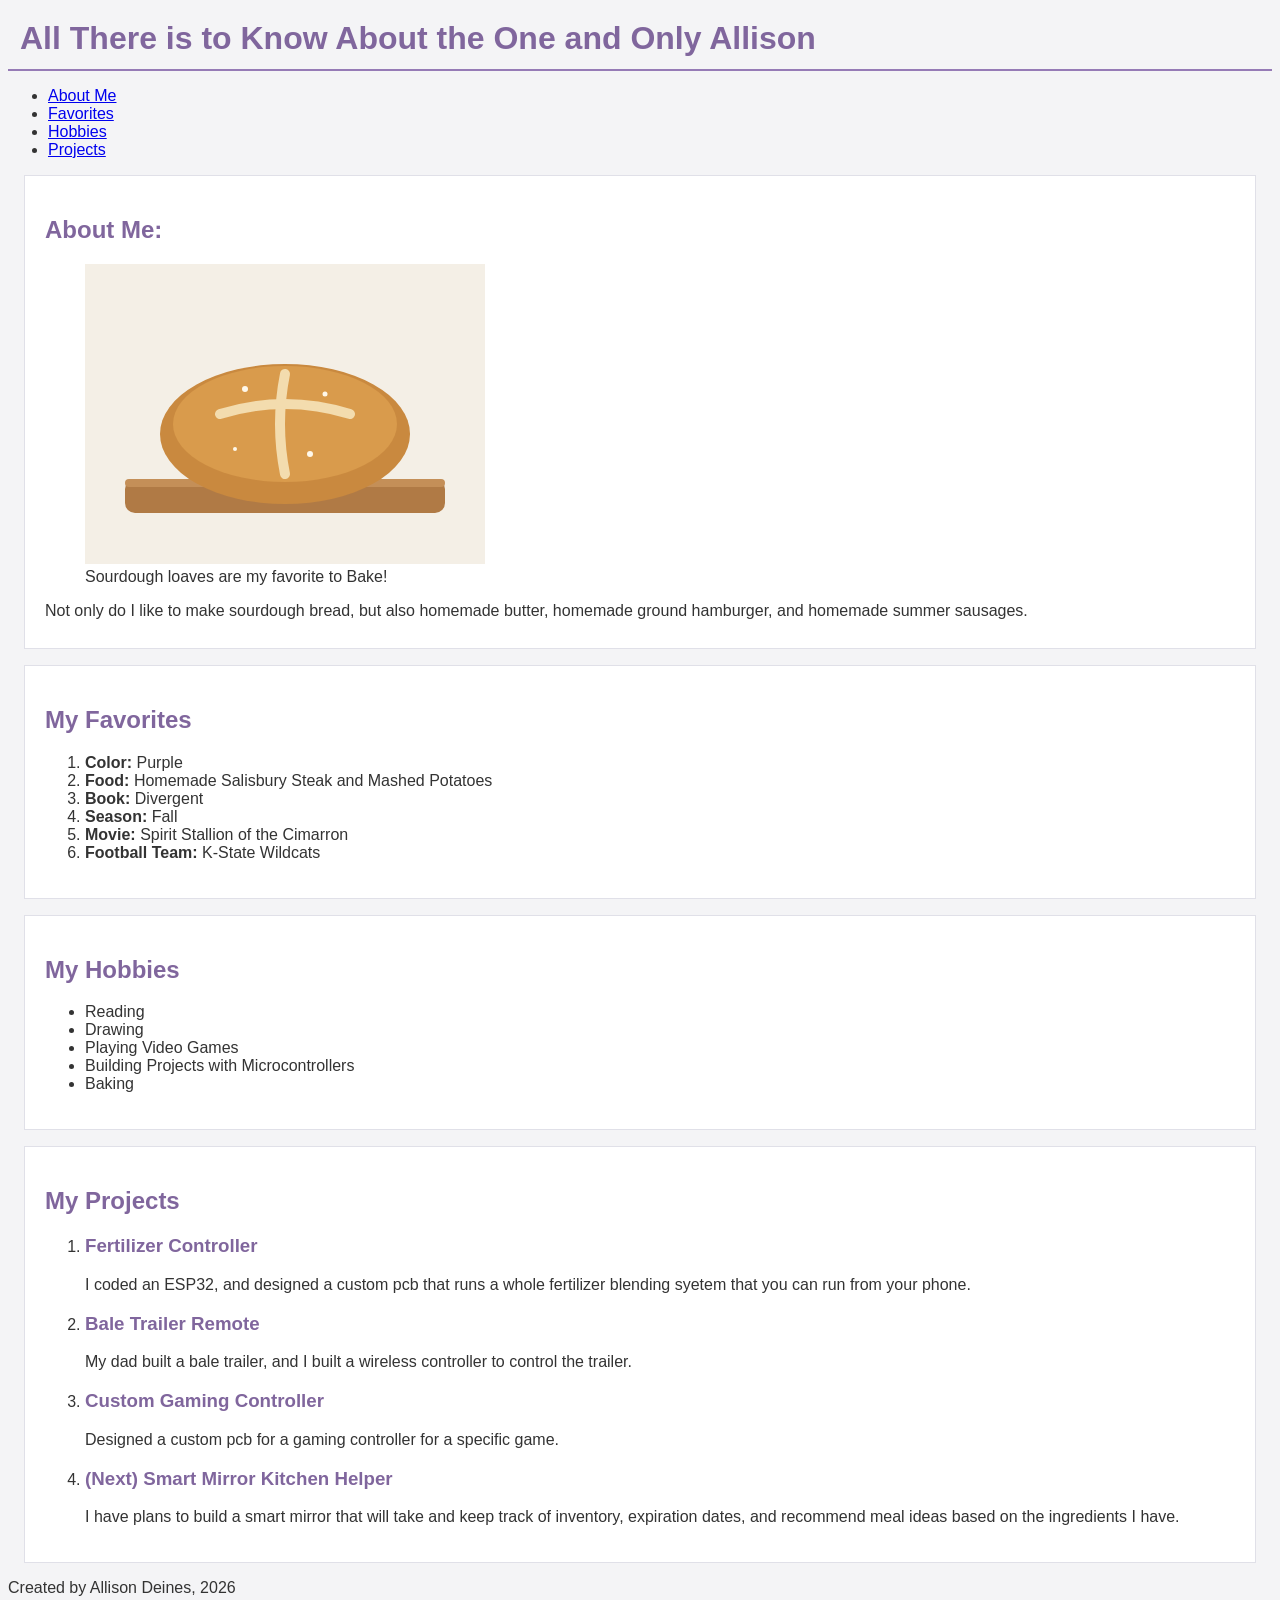
==== Homework 3/index.html @ f49f312a "added files for homework3" ====
<!DOCTYPE html>
<html lang="en">

<head>
    <meta charset="UTF-8">
    <meta name="viewport" content="width=device-width, initial-scale=1.0">
    <title>All About Allison</title>
    <link rel="stylesheet" href="style.css">
</head>

<body>
    <header>
        <h1 id="page-title">All There is to Know About the One and Only Allison</h1>

        <nav>
            <ul>
                <li><a href="#about">About Me</a></li>
                <li><a href="#favorites">Favorites</a></li>
                <li><a href="#hobbies">Hobbies</a></li>
                <li><a href="#projects">Projects</a></li>
            </ul>
        </nav>
    </header>

    <main>
        <section id="about" class="content-card">
            <h2>About Me:</h2>
            <figure>
                <img src="sourdough-loaf.svg" alt="Sourdough Loaf">
                <figcaption>Sourdough loaves are my favorite to Bake!</figcaption>
            </figure>
            <p>Not only do I like to make sourdough bread, but also homemade butter, homemade ground hamburger, and homemade summer sausages.</p>
        </section>
        <section id="favorites" class="content-card">
            <h2>My Favorites</h2>
            <ol>
                <li><strong>Color: </strong>Purple</li>
                <li><strong>Food: </strong>Homemade Salisbury Steak and Mashed Potatoes</li>
                <li><strong>Book: </strong>Divergent</li>
                <li><strong>Season: </strong>Fall</li>
                <li><strong>Movie: </strong>Spirit Stallion of the Cimarron</li>
                <li><strong>Football Team: </strong>K-State Wildcats</li>
            </ol>
        </section>

        <section id="hobbies" class="content-card">
            <h2>My Hobbies</h2>
            <ul>
                <li>Reading</li>
                <li>Drawing</li>
                <li>Playing Video Games</li>
                <li>Building Projects with Microcontrollers</li>
                <li>Baking</li>
            </ul>
        </section>

        <section id="projects" class="content-card">
            <h2>My Projects</h2>
            <ol>
                <li>
                    <h3>Fertilizer Controller</h3>
                    <p>I coded an ESP32, and designed a custom pcb that runs a whole fertilizer blending syetem that you can run from your phone.</p>
                </li>
                <li>
                    <h3>Bale Trailer Remote</h3>
                    <p>My dad built a bale trailer, and I built a wireless controller to control the trailer.</p>
                    
                </li>
                <li>
                    <h3>Custom Gaming Controller</h3>
                    <p>Designed a custom pcb for a gaming controller for a specific game.</p>
                    
                </li>
                <li>
                    <h3>(Next) Smart Mirror Kitchen Helper</h3>
                    <p>I have plans to build a smart mirror that will take and keep track of inventory, expiration dates, and recommend meal ideas based on the ingredients I have.</p>
                    
                </li>
            </ol>

        </section>
    </main>

    <footer>
        <p>Created by Allison Deines, 2026</p>
    </footer>

</body>

</html>
---- Homework 3/style.css ----
body {
    font-family: Arial, Helvetica, sans-serif;
    background-color: #f4f4f6;
    color: #333333;
}

h1, h2, h3 {
    color: #80669d;
}

p {
    margin: 8px 0;
    padding: 0;
    border: none;
}

#page-title {
    margin: 0 0 16px;
    padding: 12px;
    border-bottom: 2px solid #967bb6;
}

.content-card {
    margin: 16px;
    padding: 20px;
    border: 1px solid #e0e0e8;
    background-color: #ffffff;
}
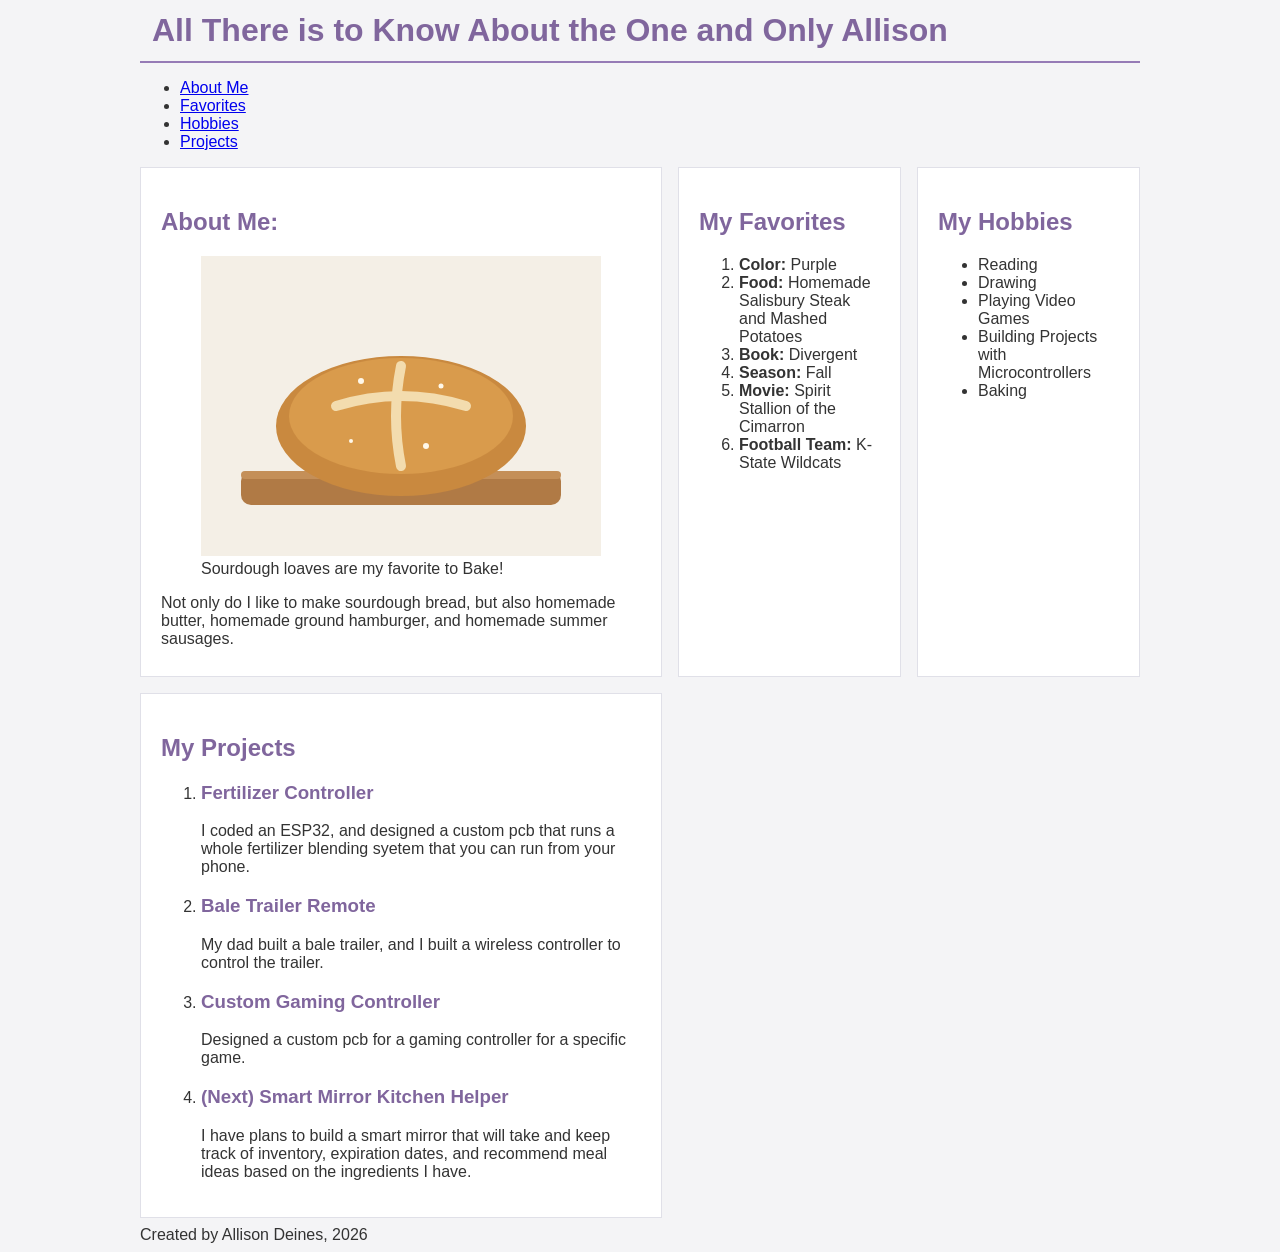
==== commit 204f54b0: "added @media" ====
--- a/Homework 3/index.html
+++ b/Homework 3/index.html
@@ -22,7 +22,7 @@
         </nav>
     </header>
 
-    <main>
+    <main class="card-grid">
         <section id="about" class="content-card">
             <h2>About Me:</h2>
             <figure>
--- a/Homework 3/style.css
+++ b/Homework 3/style.css
@@ -2,6 +2,9 @@
     font-family: Arial, Helvetica, sans-serif;
     background-color: #f4f4f6;
     color: #333333;
+    max-width: 1000px;
+    margin: 0 auto;
+    padding: 0 16px;
 }
 
 h1, h2, h3 {
@@ -21,8 +24,28 @@
 }
 
 .content-card {
-    margin: 16px;
+    margin: 0;
     padding: 20px;
     border: 1px solid #e0e0e8;
     background-color: #ffffff;
+}
+
+.card-grid {
+    display: grid;
+    grid-template-columns: 1fr;
+    gap: 16px;
+}
+
+@media (min-width: 768px) {
+    .card-grid {
+        grid-template-columns: 1fr 1fr;
+    }
+}
+
+@media (min-width: 1200px) {
+    .card-grid {
+        grid-template-columns: 1fr 1fr 1fr;
+        max-width: 1200px;
+        margin: 0 auto;
+    }
 }
